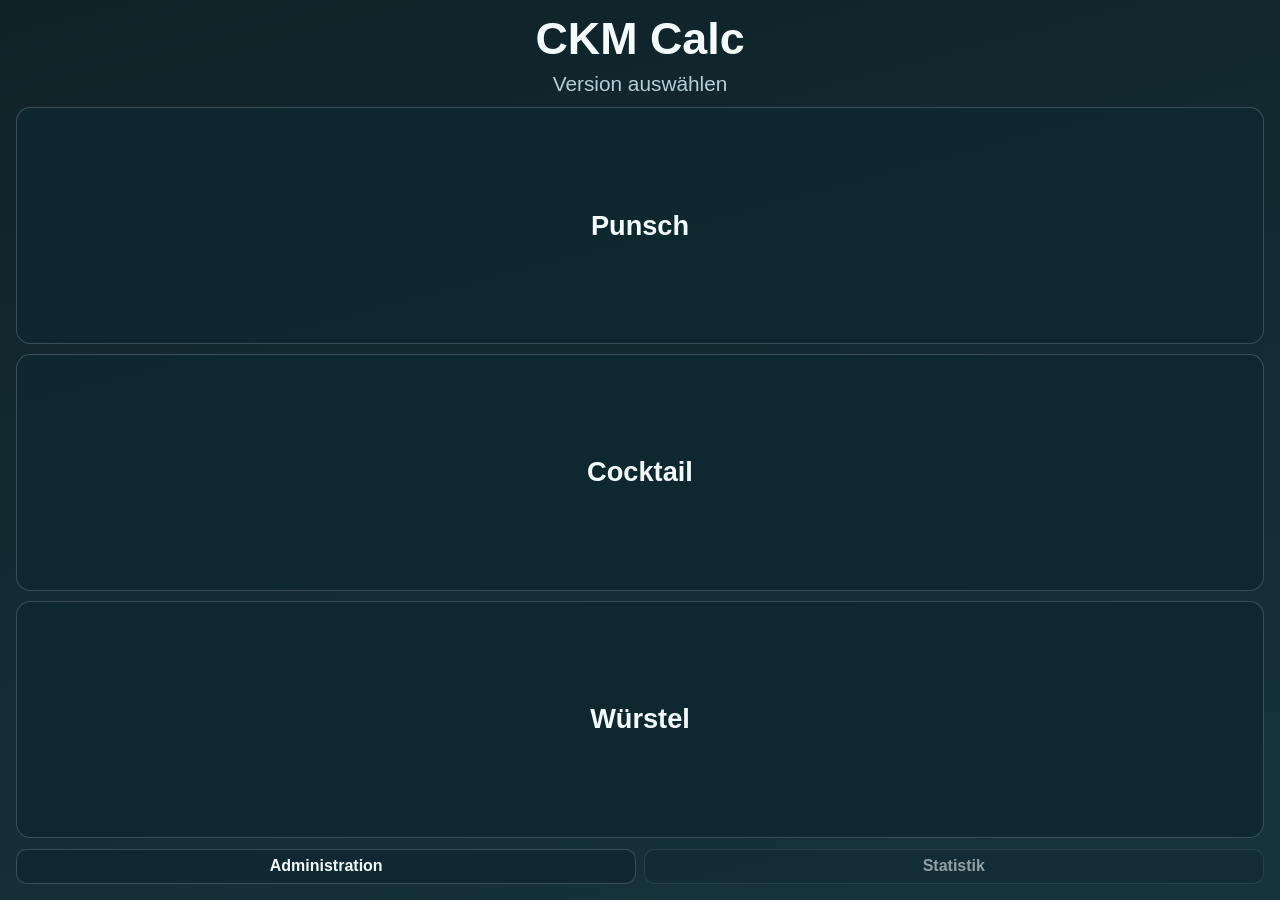
==== app/index.html @ 74dfe257 "refactor: move app files to app dir" ====
<!doctype html>
<html lang="de">
  <head>
    <meta charset="utf-8" />
    <meta name="viewport" content="width=device-width, initial-scale=1, viewport-fit=cover" />
    <meta name="theme-color" content="#12343b" />
    <title>CKM Calc Auswahl</title>
    <link rel="manifest" href="manifest.webmanifest" />
    <link rel="stylesheet" href="launcher.css" />
  </head>
  <body>
    <main class="launcher">
      <h1>CKM Calc</h1>
      <p>Version auswählen</p>
      <nav class="menu" aria-label="Kassen Auswahl">
        <a class="entry" href="./punsch.html">Punsch</a>
        <a class="entry" href="./cocktail.html">Cocktail</a>
        <a class="entry" href="./wurstel.html">Würstel</a>
      </nav>
      <div class="aux-actions">
        <a class="aux-btn" href="./admin.html">Administration</a>
        <button class="aux-btn" type="button" disabled>Statistik</button>
      </div>
    </main>
    <script>
      if ("serviceWorker" in navigator) {
        window.addEventListener("load", () => {
          navigator.serviceWorker.register("./sw.js").catch(() => {});
        });
      }
    </script>
  </body>
</html>
---- app/launcher.css ----
:root {
  --bg: #0f2228;
  --bg-soft: #17343c;
  --line: rgba(255, 255, 255, 0.18);
  --text: #f4fbfc;
  --muted: #b4cfd6;
}

* {
  box-sizing: border-box;
}

html,
body {
  margin: 0;
  width: 100%;
  height: 100%;
}

body {
  font-family: "Avenir Next", "SF Pro Text", "Segoe UI", sans-serif;
  color: var(--text);
  background: linear-gradient(165deg, var(--bg), var(--bg-soft));
}

.launcher {
  min-height: 100dvh;
  display: grid;
  grid-template-rows: auto auto 1fr auto;
  gap: 0.7rem;
  align-content: center;
  padding: calc(env(safe-area-inset-top) + 1rem) 1rem calc(env(safe-area-inset-bottom) + 1rem);
}

h1 {
  margin: 0;
  text-align: center;
  font-size: clamp(1.8rem, 8vw, 2.8rem);
  line-height: 1;
}

p {
  margin: 0;
  text-align: center;
  color: var(--muted);
  font-size: clamp(0.95rem, 3.8vw, 1.3rem);
}

.menu {
  display: grid;
  gap: 0.6rem;
}

.entry {
  display: grid;
  place-items: center;
  min-height: 4.4rem;
  border-radius: 0.9rem;
  border: 1px solid var(--line);
  background: rgba(15, 40, 48, 0.9);
  color: var(--text);
  text-decoration: none;
  font-weight: 800;
  font-size: clamp(1.15rem, 5vw, 1.7rem);
}

.aux-actions {
  display: grid;
  grid-template-columns: 1fr 1fr;
  gap: 0.45rem;
}

.aux-btn {
  min-height: 2.2rem;
  border: 1px solid var(--line);
  border-radius: 0.65rem;
  background: rgba(15, 40, 48, 0.82);
  color: var(--text);
  text-decoration: none;
  display: grid;
  place-items: center;
  font-size: clamp(0.8rem, 3vw, 1rem);
  font-weight: 700;
}

button.aux-btn[disabled] {
  opacity: 0.55;
}
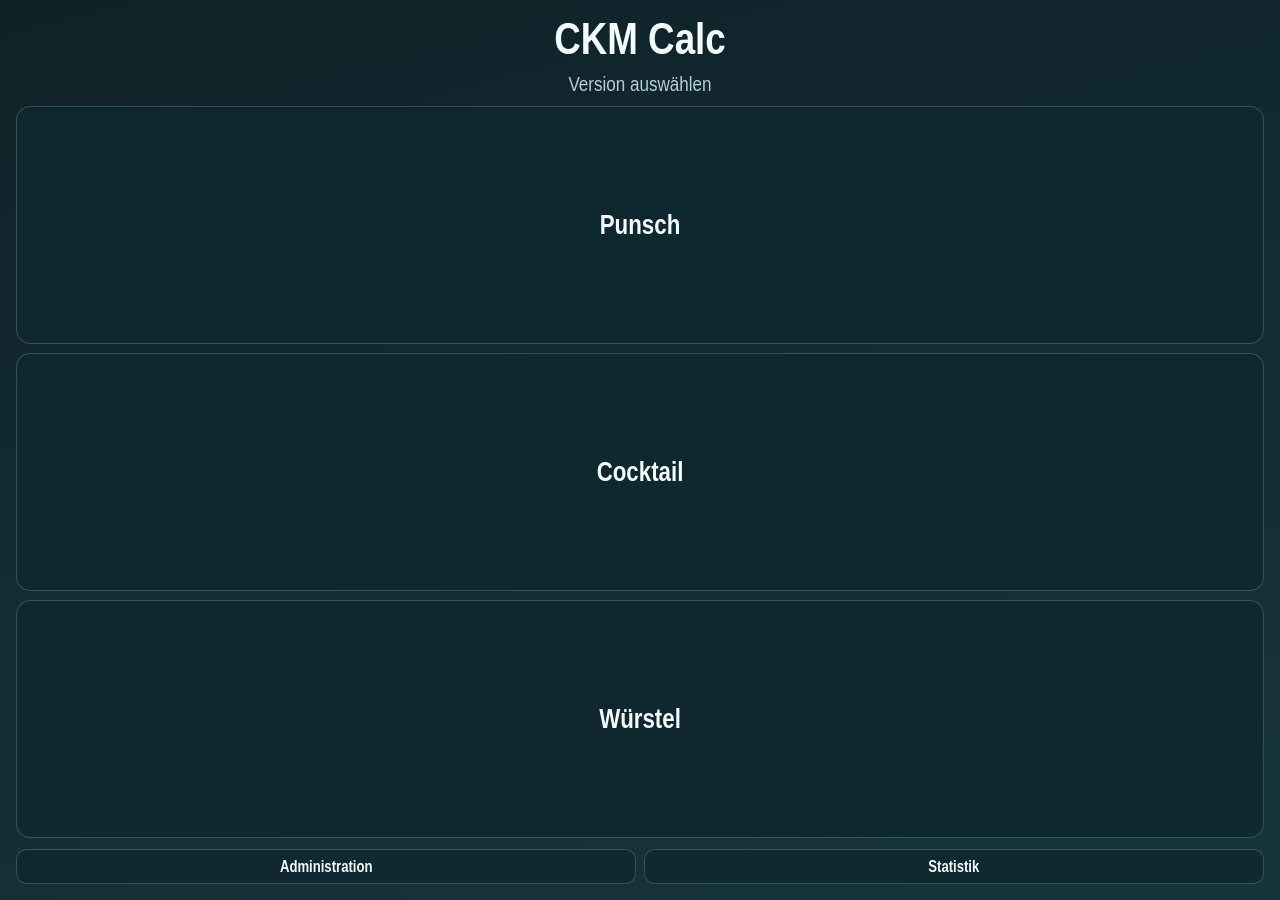
==== commit f5f61be1: "feat: add statistics" ====
--- a/app/index.html
+++ b/app/index.html
@@ -19,7 +19,7 @@
       </nav>
       <div class="aux-actions">
         <a class="aux-btn" href="./admin.html">Administration</a>
-        <button class="aux-btn" type="button" disabled>Statistik</button>
+        <a class="aux-btn" href="./statistik.html">Statistik</a>
       </div>
     </main>
     <script>
--- a/app/launcher.css
+++ b/app/launcher.css
@@ -18,7 +18,7 @@
 }
 
 body {
-  font-family: "Avenir Next", "SF Pro Text", "Segoe UI", sans-serif;
+  font-family: "Roboto Condensed", "Arial Narrow", "Liberation Sans Narrow", "Helvetica Neue", "Segoe UI", sans-serif;
   color: var(--text);
   background: linear-gradient(165deg, var(--bg), var(--bg-soft));
 }
@@ -66,7 +66,7 @@
 
 .aux-actions {
   display: grid;
-  grid-template-columns: 1fr 1fr;
+  grid-template-columns: repeat(auto-fit, minmax(0, 1fr));
   gap: 0.45rem;
 }
 
